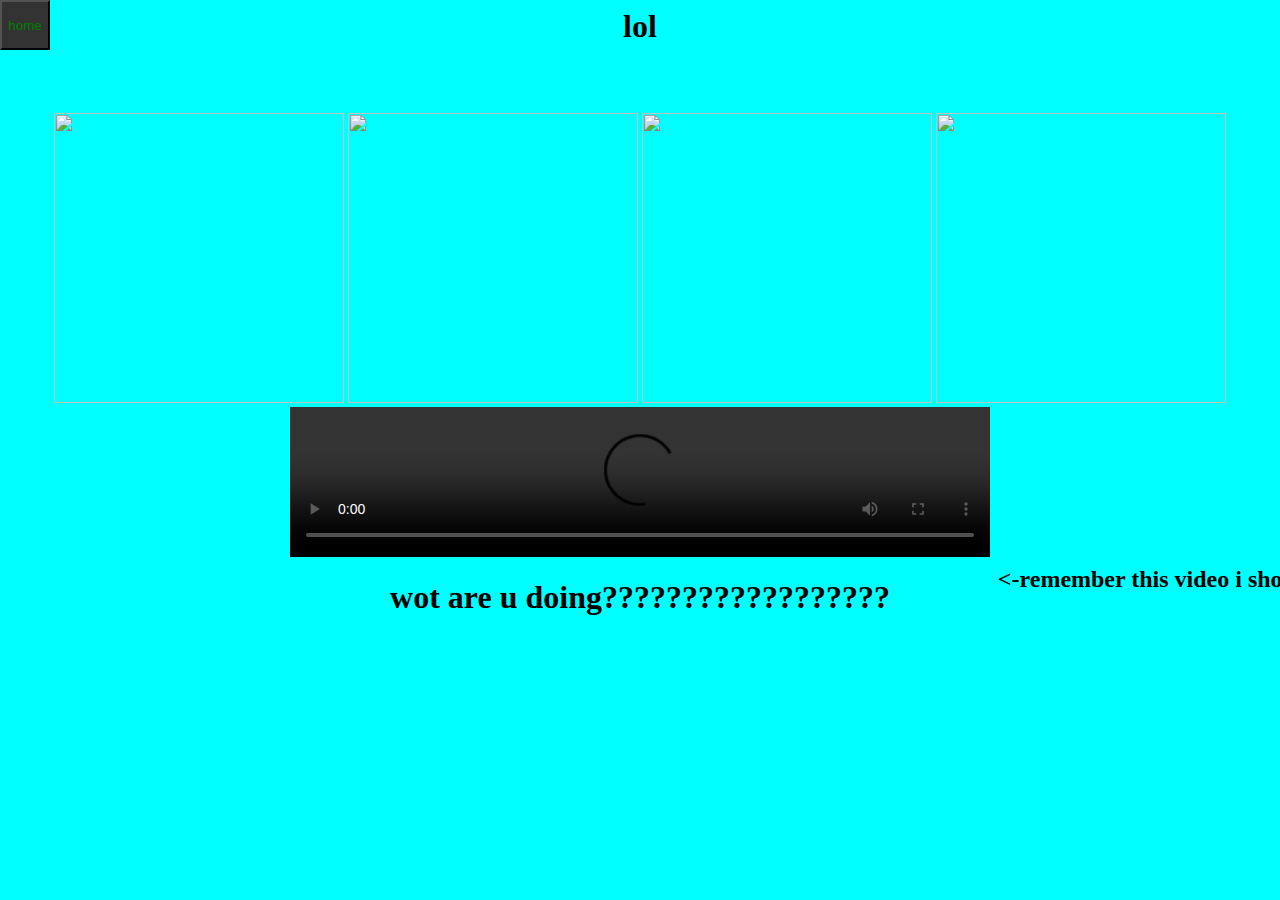
==== pp.html @ fb0308cf "Add files via upload" ====
<html>
    <head>
        
    </head>
    <body>
        <div class="style">
            <style>
            body{
    background-color: aqua;
                text-align: center;
            }
            div image{
                text-align: center;
            }
            
            </style>
        </div>
        <a href="index.html">
        <button style="background-color: #333;color: green ; height: 50px; width: 50px; position: absolute; top: 0px;left: 0px; ">home</button>
         </a>
        <h1>
            lol
        </h1>
        <h2 style="position: relative;left: 560px; top: 500;" >
            <-remember this video i show u before?
        </h2>
        <div class="image">
            <img src="ryan.png" height="290" />
            <img src="unknown.png" height="290" />
            <img src="gg.png" height="290 " />
            <a href="ryandong.png">
                <img src="ryandong.png" height="290" />
            </a>
        </div>
        <div class="video">
            <video controls width=" 700px">
                <source src="ohno.mp4">
            </video>
            <h1> wot are u doing??????????????????</h1>
        </div>
    </body>
</html>
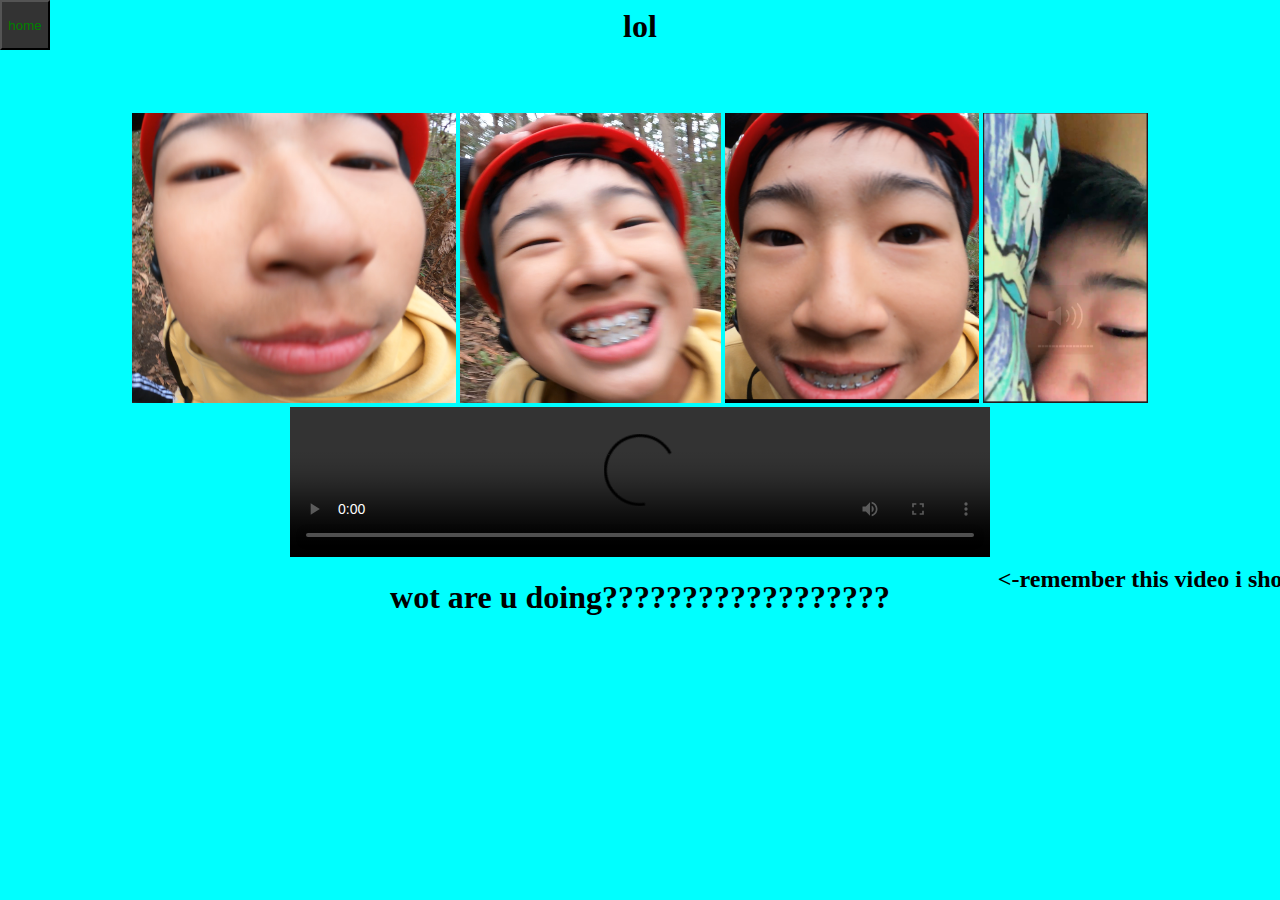
==== commit 505ec5de: "Add files via upload" ====
--- a/pp.html
+++ b/pp.html
@@ -34,7 +34,7 @@
         </div>
         <div class="video">
             <video controls width=" 700px">
-                <source src="ohno.mp4">
+                <source src="Ohno.m4v">
             </video>
             <h1> wot are u doing??????????????????</h1>
         </div>
